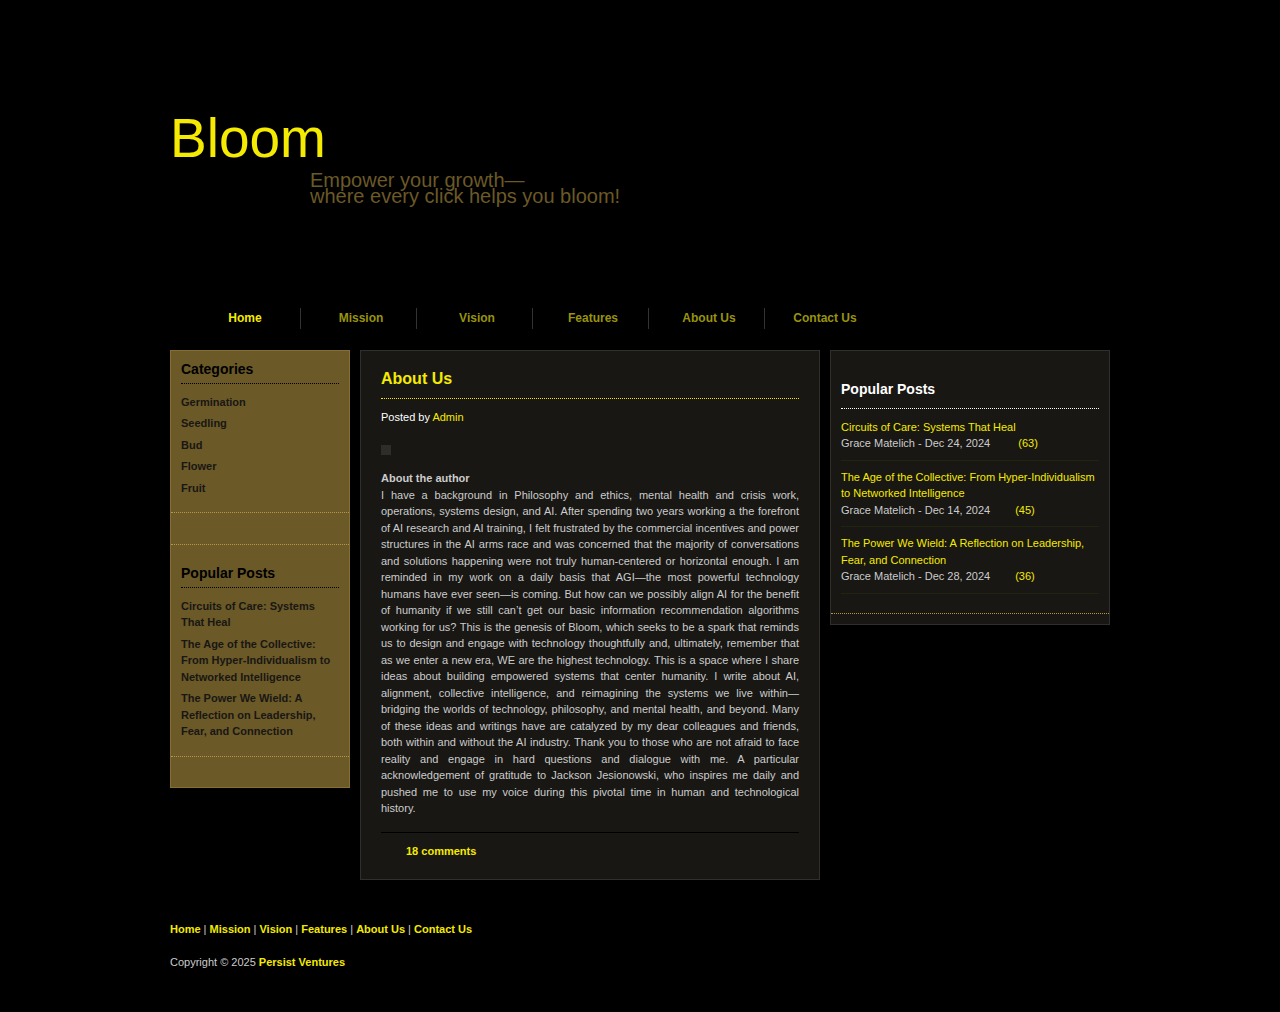
==== aboutus.html @ cfe2a3c0 "Add files via upload" ====
<!DOCTYPE html PUBLIC>
<html xmlns="http://www.w3.org/1999/xhtml">
<head>
<title>Bloom About Us</title>
<meta http-equiv="Content-Type" content="text/html; charset=utf-8" />
<link href="style.css" rel="stylesheet" type="text/css" />
</head>
<body>
<div id="header_panel">
  <div id="header_section">
    <div id="title_section">Bloom</div>
    <div id="tagline">Empower your growth—<br/>
      where every click helps you bloom!</div>
  </div>
</div>
<!-- end of haeder -->
<div id="menu_panel">
  <div id="menu_section">
    <ul>
      <li><a href="index.html" class="current">Home</a></li>
      <li><a href="#">Mission</a></li>
      <li><a href="#">Vision</a></li>
      <li><a href="#">Features</a></li>
      <li><a href="aboutus.html">About Us</a></li>
      <li><a href="#" class="last">Contact Us</a></li>
    </ul>
  </div>
</div>
<!-- end of menu -->
<div id="content">
  <div id="content_column_one">
    <div class="column_one_section">
      <h1>Categories</h1>
      <ul>
        <li><a href="#">Germination </a></li>
        <li><a href="#">Seedling</a></li>
        <li><a href="#">Bud</a></li>
        <li><a href="#">Flower</a></li>
        <li><a href="#">Fruit</a></li>
      </ul>
    </div>
    <div class="cleaner_with_divider">&nbsp;</div>
    <div class="cleaner_with_divider">&nbsp;</div>
    <div class="column_one_section">
      <h1>Popular Posts</h1>
      <ul>
        <li><a href="#">Circuits of Care: Systems That Heal</a></li>
        <li><a href="#">The Age of the Collective: From Hyper-Individualism to Networked Intelligence</a></li>
        <li><a href="#">The Power We Wield: A Reflection on Leadership, Fear, and Connection</a></li>
      </ul>
    </div>
    <div class="cleaner_with_divider">&nbsp;</div>
 </div>
  <!-- end of column one -->
  <div id="content_column_two">
    <div class="column_two_section">
      <h1><a href="#">About Us</a></h1>
      <div class="post_info"> Posted by <a href="#">Admin</a></div>
      <img src="images/image_01.jpg" alt="" />
      <p class="para_align"><strong>About the author<br/></strong>
       
I have a background in Philosophy and ethics, mental health and crisis work, operations, systems design, and AI. After spending two years working a the forefront of AI research and AI training, I felt frustrated by the commercial incentives and power structures in the AI arms race and was concerned that the majority of conversations and solutions happening were not truly human-centered or horizontal enough.

I am reminded in my work on a daily basis that AGI—the most powerful technology humans have ever seen—is coming. But how can we possibly align AI for the benefit of humanity if we still can’t get our basic information recommendation algorithms working for us?

This is the genesis of Bloom, which seeks to be a spark that reminds us to design and engage with technology thoughtfully and, ultimately, remember that as we enter a new era, WE are the highest technology.

This is a space where I share ideas about building empowered systems that center humanity. I write about AI, alignment, collective intelligence, and reimagining the systems we live within—bridging the worlds of technology, philosophy, and mental health, and beyond.

Many of these ideas and writings have are catalyzed by my dear colleagues and friends, both within and without the AI industry. Thank you to those who are not afraid to face reality and engage in hard questions and dialogue with me.

A particular acknowledgement of gratitude to Jackson Jesionowski, who inspires me daily and pushed me to use my voice during this pivotal time in human and technological history.</p>
      
      <div class="post_comment"> <a href="#"><span class="comment">18 comments</span></a> </div>
    </div>
   
  </div> 
  <!-- end of column two -->
  <div id="content_column_three">
  <div class="column_three_section">
      <h1>Popular Posts</h1>
      <ul class="popular_post">
        <li><a href="#">Circuits of Care: Systems That Heal</a><br />
        Grace Matelich - Dec 24, 2024 <span class="comment"><a href="#">(63)</a></span></li>
        <li><a href="#">The Age of the Collective: From Hyper-Individualism to Networked Intelligence</a><br />
        Grace Matelich - Dec 14, 2024<span class="comment"><a href="#">(45)</a></span></li>
        <li><a href="#">The Power We Wield: A Reflection on Leadership, Fear, and Connection</a><br />
        Grace Matelich - Dec 28, 2024<span class="comment"><a href="#">(36</a></span><a href="#">)</a></li>
      </ul>
    </div>
    <div class="cleaner_with_divider">&nbsp;</div>
    <!-- <div class="column_three_section">
      <h1>About Us</h1>
      <p>This is a space dedicated to exploring ideas that uplift, empower, and reimagine the future of technology, connection, and collective growth. Dive into the archives and join the conversation as we build a new vision for how systems—digital and human—can blossom <a href="#">read more</a></p>
    </div> -->
  </div>
  <!-- end of column three -->
  <div class="cleaner">&nbsp;</div>
</div>
<!-- end of content -->
<div id="bottom_panel">
  <div class="bottom_panel_section"> <a href="index.html">Home</a> | <a href="#">Mission</a> | <a href="#"> Vision</a> | <a href="#">Features </a>| <a href="#">About Us</a> | <a href="#">Contact Us</a><br />
    <br />
    Copyright &copy; 2025 <a href="#"><strong>Persist Ventures</strong></a> </div>
<div class="cleaner">&nbsp;</div>
</div>
<!-- end of bottom panel -->
</body>
</html>
---- style.css ----
/*
CSS Credit: http://www.templatemo.com/
*/

body {
	margin: 0;
	padding: 0;
	line-height: 1.5em;
	font-family: Verdana, Arial, san-serif;
	font-size: 11px;
	color: #CCC;
	background: #000 url(images/main_bg.jpg) top repeat-x;
}

a:link, a:visited { 
	color: #f5ea01; 
	text-decoration: none; 
	font-weight: bold; 
} 
a:active, a:hover { 
	color: #f5ea01; 
	text-decoration: underline; 
}

p {
	margin: 0px;
	padding: 0px;
}

.cleaner {
	clear: both;
	width: 100%;
	height: 1px;
	font-size: 1px;	
}

.cleaner_with_height {
	clear: both;
	width: 100%;
	height: 30px;
	font-size: 1px;	
}

.cleaner_with_divider {
	clear: both;
	width: 100%;
	height: 1px;
	font-size: 1px;	
	padding: 10px 0 0 0;
	margin: 0 0 10px 0;	
	border-bottom: 1px dotted #B79742;
}

.comment {
	padding-left: 20px;
	margin-left: 5px;
	background: url(images/comment_icon.jpg) bottom left no-repeat;
}

/* content and header panel */
#header_panel {
	clear: both;
	width:100%;
	margin: 0 auto;
	background: #000000 url(images/top_bg.jpg) top center no-repeat; 
}

#header_panel #header_section{
	clear: both;
	width: 960px;
	height: 293px;
	margin: 0 auto;

}

#header_section #title_section{
	font-size: 55px;
	padding: 130px 0 10px 10px;
	color: #f5ea01;
}

#header_section #tagline {
	/*padding: 15px 0 0 165px;*/
	padding: 15px 0 0 150px;
	font-size: 20px;
	color: #6b5927;
}

/* end of header */

/* menu */
#menu_panel{
	clear: both;	
	width:100%;
	height: 47px;	
	margin: 0 auto;
	margin-bottom: 10px;
	color: #ffffff;
	background: #000000 url(images/menu_bg_repeat.jpg) repeat-x;
}

#menu_panel #menu_section{
	width: 930px;
	height: 47px;	
	margin:0 auto;
	padding: 0 0 0 30px;
	color: #03a0a6;
	background:  url(images/menu_bg.jpg) no-repeat;	
}

#menu_section ul {
	float: left;
	width: 930px;
	margin: 0;
	padding: 15px 0 0 0;
	list-style: none;
}

#menu_section ul li {
	display: inline;
}

#menu_section ul li a{
	float: left;
	width: 110px;
	padding: 2px 0;
	margin-right: 5px;
	font-size: 12px;
	font-weight: bold;
	text-align: center;
	text-decoration: none;
	color: #99930d;
	border-right: 1px solid #333;	
}

#menu_section li a:hover, #menu_section li .current{
	color: #f5ea01;
}

#menu_section li .last {
	border-right: none;
}
/* end of menu */

/* content */

#content {
	clear: both;
	width: 960px;
	margin: 0 auto;
}

#content_column_one {
	float: left;
	width: 178px;
	border: 1px solid #846f34;
	margin: 0 0 0 10px;
	padding: 10px 0 10px 0;
	background: #6b5927 url(images/180_column_bg.jpg) top center no-repeat;
}

#content_column_two {
	float: left;
	width: 460px;
	margin: 0 0 0 10px;
	padding: 0;	
}

#content_column_three {
	float: left;
	width: 278px;
	padding: 10px 0 10px 0;	
	margin: 0 0 0 10px;	
	border: 1px solid #312f2b;
	background: #181714;
}

/* column one */

#content_column_one .column_one_section {
	clear: both;
	margin: 0px 10px;
}

#content_column_one h1 {
	margin: 0 0 10px 0;
	padding: 0 0 5px 0;
	font-size: 14px;
	color: #000;
	border-bottom: 1px dotted #000;
}

#content_column_one .cleaner_with_divider {
	margin: 0 0 20px 0;	
}

#content_column_one ul {
	margin: 0px;
	padding: 0px;
	list-style: none;
}
#content_column_one li {
	margin: 0px;
	padding: 0 0 5px 0;	
}
#content_column_one a{
	color: #181714;
}

/* end of column one */
/* column two */

#content_column_two .column_two_section {
	clear: both;
	width: 418px;
	padding: 20px;	
	margin-bottom: 10px;
	border: 1px solid #312f2b;
	background: #181714 url(images/templatmeo_column_two_bg.jpg) top right no-repeat;	
}

#content_column_two h1 {
	margin: 0 0 10px 0;
	padding: 0 0 10px 0;
	font-size: 16px;
	color: #f5ea01;
	border-bottom: 1px dotted #f5ea01;
}

#content_column_two p{
	margin: 0 0 5px 0;
	padding: 0 0 5px 0;
}

#content_column_two img {
	border: 5px solid #2e2d29;
	margin-bottom: 15px;
}

#content_column_two .post_info {
	margin: 0 0 20px 0;
	color: #fff;
}

/*by vru*/
#content_column_two .para_align {
	text-align: justify;
}
#content_column_two .post_info a{
	color: #f5ea01;
	font-weight: normal;
}

#content_column_two .post_comment {
	border-top: 1px solid #000;
	margin-top: 10px;
	padding: 10px 0 0 0;
}
/* end of column one */

/* column one */
#content_column_three .column_three_section {
	clear: both;
	margin: 0px 10px;
	padding: 10px 0;
}

#content_column_three .cleaner_with_divider {
	padding: 0px;
	margin: 0px;	
}

#content_column_three h1 {
	margin: 10px 0 10px 0;
	padding: 0 0 10px 0;
	font-size: 14px;
	color: #fff;
	border-bottom: 1px dotted #FFF;
}

#content_column_three a{
	font-weight: normal;
}

#content_column_three ul {
	margin: 0px;
	padding: 0px;
	list-style: none;
}

#content_column_three li {
	margin: 0 0 8px 0;
	padding: 0 0 8px 0;	
}

#content_column_three #ad_section {
	clear: both;
	border-bottom: 1px solid #312f2b;
}

#ad_section h1{
	margin: 0 0 10px 10px;
	padding: 0px;
	font-size: 12px;
	font-weight: bold;
	border: none;
}

#ad_section .ad_125x125_box {
	float: left;
	margin: 0 0 10px 10px;
	width: 125px;
	height: 125px;
}

.ad_125x125_box img {
	border: none;
}

.column_three_section .popular_post {
	list-style: none;
	margin: 0;
	padding: 0;
}
.column_three_section .popular_post li{
	margin: 0 0 5px 0;
	padding: 0 0 5px 0;
	border-bottom: 1px solid #22250e;
}
/* end of column one */

/* for bottom palen */
#bottom_panel{
	width: 960px;
	margin: 10px auto 0 auto;
	padding: 20px 0;
	background: url(images/bottom_panel_bg.jpg) top center;	
}

#bottom_panel .bottom_panel_section {
	margin-left: 10px;
	width: 550px;
	margin-bottom: 20px;
}

.bottom_panel_section h1 {
	color: #f2e304;
	font-size: 14px;
	margin: 0 0 5px 0;
	padding: 0 0 5px 0;
}

.bottom_panel_section p{
	margin-bottom: 5px;
	padding-bottom: 5px;
}
/* end of bottom */
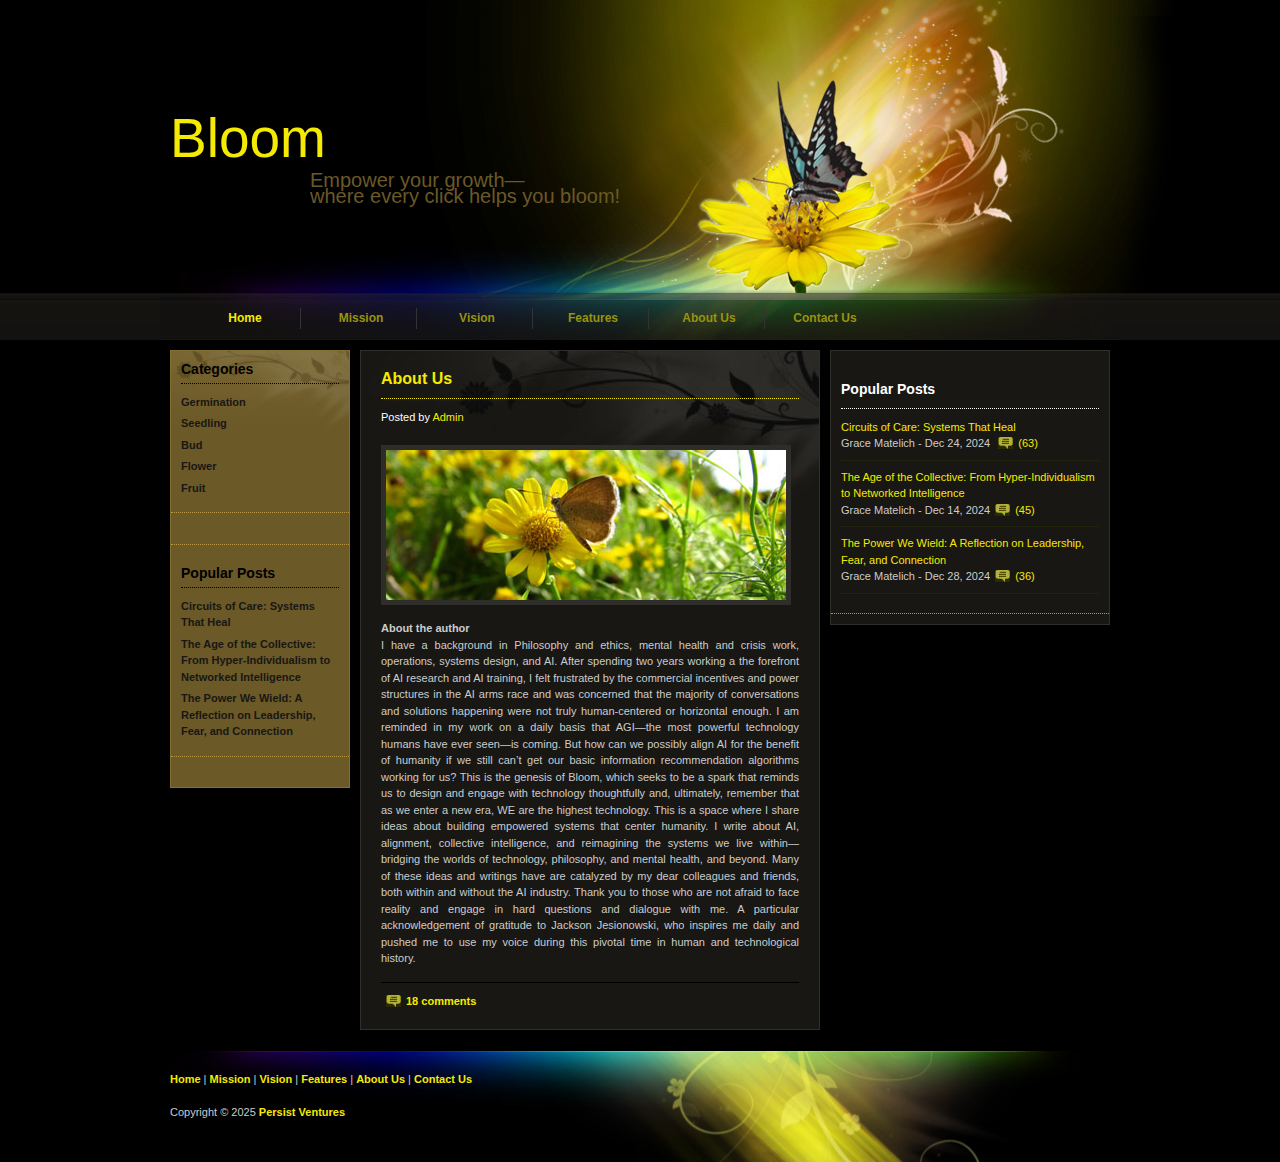
==== commit 56dff054: "Update aboutus.html" ====
--- a/aboutus.html
+++ b/aboutus.html
@@ -99,7 +99,7 @@
 </div>
 <!-- end of content -->
 <div id="bottom_panel">
-  <div class="bottom_panel_section"> <a href="index.html">Home</a> | <a href="#">Mission</a> | <a href="#"> Vision</a> | <a href="#">Features </a>| <a href="#">About Us</a> | <a href="#">Contact Us</a><br />
+  <div class="bottom_panel_section"> <a href="index.html">Home</a> | <a href="#">Mission</a> | <a href="#"> Vision</a> | <a href="#">Features </a>| <a href="aboutus.html">About Us</a> | <a href="#">Contact Us</a><br />
     <br />
     Copyright &copy; 2025 <a href="#"><strong>Persist Ventures</strong></a> </div>
 <div class="cleaner">&nbsp;</div>
--- a/style.css
+++ b/style.css
@@ -1,7 +1,3 @@
-/*
-CSS Credit: http://www.templatemo.com/
-*/
-
 body {
 	margin: 0;
 	padding: 0;
@@ -354,4 +350,4 @@
 	margin-bottom: 5px;
 	padding-bottom: 5px;
 }
-/* end of bottom */+/* end of bottom */
